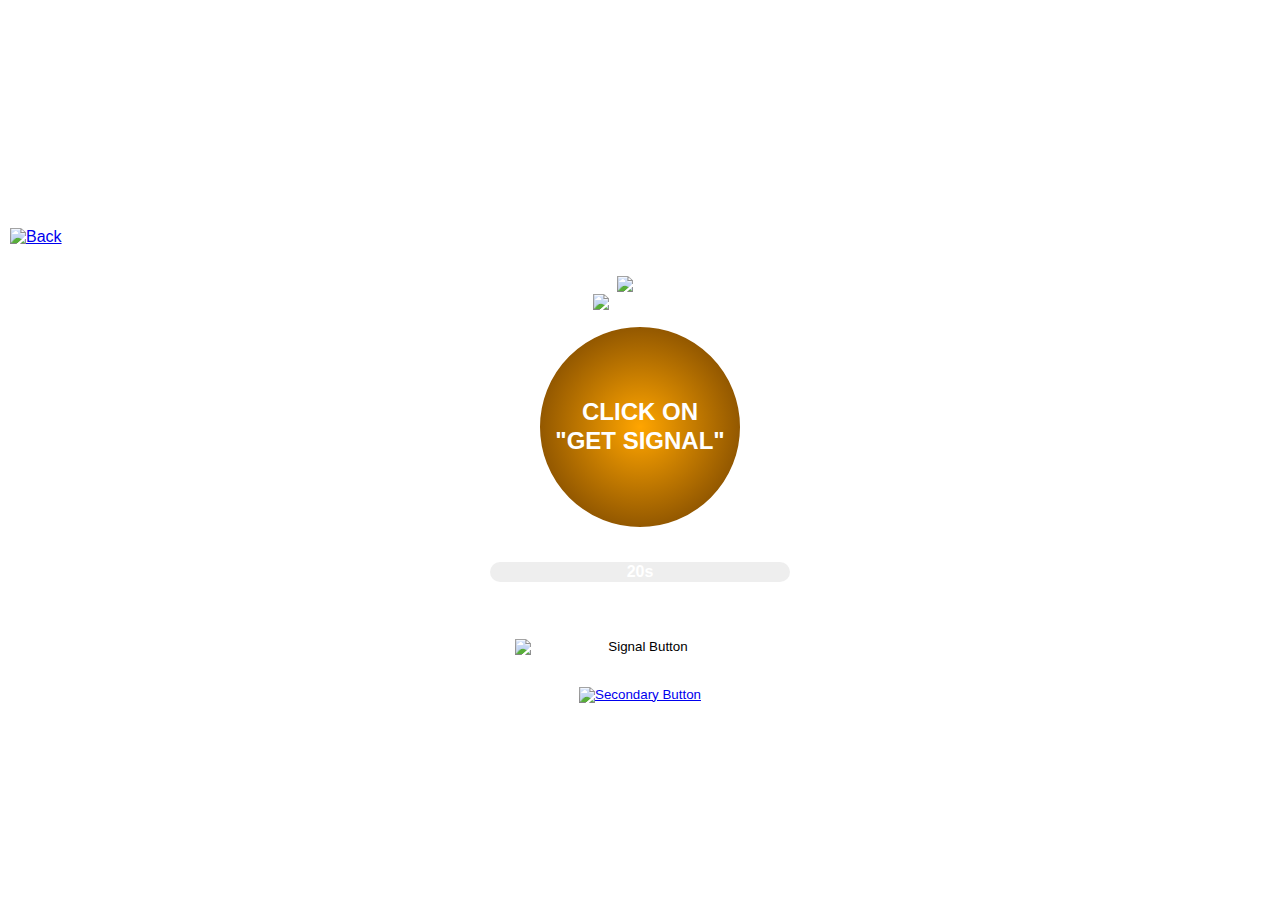
==== avia.html @ b2ad3b2c "Add files via upload" ====
<!DOCTYPE html>
<html lang="en">
<head>
    <meta charset="UTF-8">
    <meta name="viewport" content="width=device-width, initial-scale=1.0">
    <title>MinesAI</title>
    <style>
        body, html {
            margin: 0;
            padding: 0;
            width: 100%;
            height: 100%;
            font-family: Arial, sans-serif;
            background: url('https://telegra.ph/file/ea230ab30595d28cb22d7.png') no-repeat center center fixed;
            background-size: cover;
            overflow: hidden;
            color: white;
            text-align: center;
            display: flex;
            flex-direction: column;
            align-items: center;
            justify-content: center;
            position: relative;
            z-index: 0; /* Основной z-index фона */
        }

        .header {
            display: flex;
            justify-content: space-between;
            align-items: center;
            width: 100%;
            padding: 20px;
            position: relative;
            z-index: 3; /* Находится выше arcImage */
        }

        .header img {
            width: 40px;
            height: 40px;
            margin: 10px;
        }

        .mint img {
            width: 80%;
            margin-top: -70px;
            position: relative;
            z-index: 3; /* Находится выше arcImage */
        }

        .subheader img {
            width: 50%;
            margin-top: -15px;
            margin-bottom: 10px;
            position: relative;
            z-index: 3; /* Находится выше arcImage */
        }

        .circle-container {
            position: relative;
            display: flex;
            flex-direction: column;
            align-items: center;
            margin-bottom: 10px;
            z-index: 4; /* Находится выше arcImage */
        }

        .circle {
            width: 200px;
            height: 200px;
            background: radial-gradient(circle, #ffa500, #663800);
            border-radius: 50%;
            border: 5px solid white;
            display: flex;
            align-items: center;
            justify-content: center;
            color: white;
            font-size: 1.5rem; /* Размер шрифта по умолчанию */
            font-weight: bold;
            margin-bottom: 10px;
            text-align: center;
            line-height: 1.2; /* Установка высоты строки */
            z-index: 4; /* Находится выше arcImage */
        }

        .controls {
            display: flex;
            flex-direction: column;
            align-items: center;
            gap: 5px;
            z-index: 3; /* Находится выше arcImage */
        }

        .controls button {
            background: none;
            border: none;
            padding: 0;
            cursor: pointer;
            z-index: 3; /* Находится выше arcImage */
        }

        #signalButton {
            margin-top: -80px;
            width: 250px;
            height: 250px;
            display: flex;
            align-items: center;
            justify-content: center;
            z-index: 3; /* Находится выше arcImage */
        }

        #signalButton img {
            width: 100%;
            height: auto;
        }

        #here {
            margin-top: -90px;
            width: 220px;
            display: flex;
            align-items: center;
            justify-content: center;
            z-index: 3; /* Находится выше arcImage */
        }

        #here img {
            width: 100%;
            height: auto;
        }

        .timer-container {
            width: 100%;
            max-width: 300px;
            position: relative;
            margin: 20px 0;
            z-index: 3; /* Находится выше arcImage */
        }

        .timer-bar {
            margin-top: -10px;
            width: 100%;
            height: 20px;
            background-color: #dddddd7d;
            border-radius: 10px;
            overflow: hidden;
            position: relative;
            z-index: 3; /* Находится выше arcImage */
        }

        .timer-fill {
            height: 100%;
            background-color: green;
            width: 0;
            transition: width 1s linear;
            z-index: 3; /* Находится выше arcImage */
        }

        .timer-text {
            position: absolute;
            top: 50%;
            left: 50%;
            transform: translate(-50%, -50%);
            color: white;
            font-weight: bold;
            z-index: 3; /* Находится выше arcImage */
        }

        .disabled {
            pointer-events: none;
            opacity: 0.5;
        }

        .arc-container {
            position: absolute;
            top: 50%;
            left: 50%;
            transform: translate(-50%, -50%);
            pointer-events: none;
            z-index: 1; /* Находится ниже всех других элементов */
        }

        .arc {
            width: 290px;
            height: 290px;
            position: absolute;
            top: 0;
            left: 0;
            animation: moveArc 2s ease-in-out forwards;
            opacity: 1;
            z-index: 1; /* Находится ниже всех других элементов */
        }

        @keyframes moveArc {
            0% {
                transform: translate(-300px, 300px);
                opacity: 1;
            }
            50% {
                opacity: 1;
            }
            100% {
                transform: translate(-250px, -290px);
                opacity: 1;
            }
        }
    </style>
</head>
<body>
    <div class="arc-container">
        <img src="https://telegra.ph/file/c405949367a4ba512261c.png" class="arc" id="arcImage" alt="Arc Image">
    </div>
    <div class="header">
        <a href="index.html"><img src="https://telegra.ph/file/4b88b5c11d2bac27e6c4b.png" alt="Back"></a>
    </div>
    <div class="mint">
        <img src="https://telegra.ph/file/d777f30b53c13d0a5e5ca.png" alt="mint">
    </div>
    <div class="subheader">
        <img src="https://telegra.ph/file/eff04243c5ae4f8d036ff.png" alt="Subheader">
    </div>
    <div class="circle-container">
        <div class="circle" id="circleText">CLICK ON <br>"GET SIGNAL"</div>
    </div>
    <div class="timer-container">
        <div class="timer-bar">
            <div class="timer-fill" id="timerFill"></div>
            <div class="timer-text" id="timerText">20s</div>
        </div>
    </div>
    <div class="controls">
        <button id="signalButton">
            <img src="https://telegra.ph/file/e349f8838349c2087ccae.png" alt="Signal Button">
        </button>
        <button id="here">
            <a href="https://1wdgx.com/casino/play/aviator"><img src="https://telegra.ph/file/c96f2e9a7697fa47d673e.png" alt="Secondary Button"></a>
        </button>
    </div>

    <script>
        const circleText = document.getElementById('circleText');
        const signalButton = document.getElementById('signalButton');
        const timerFill = document.getElementById('timerFill');
        const timerText = document.getElementById('timerText');
        const arcImage = document.getElementById('arcImage');

        const texts = ['1.0x', '1.1x', '1.2x', '1.3x', '1.4x', '1.5x', '1.6x', '1.7x', '1.8x', '1.9x', '2.0x', '2.1x', '2.2x', '2.3x', '2.4x', '2.5x', '2.6x', '2.7x', '2.8x', '2.9x', '3.0x', '3.1x', '3.2x', '3.3x', '3.4x', '3.5x'];

        let firstClick = true;

        function startTimer() {
            let timeLeft = 20; // Таймер на 20 секунд
            signalButton.classList.add('disabled'); // Блокировать кнопку

            const interval = setInterval(() => {
                timeLeft--;
                timerFill.style.width = `${(20 - timeLeft) * 5}%`; // Заполняем полоску
                timerText.textContent = `${timeLeft}s`; // Обновляем текст

                if (timeLeft <= 0) {
                    clearInterval(interval);
                    timerFill.style.width = '100%';
                    timerText.textContent = 'Done!';
                    signalButton.classList.remove('disabled'); // Разблокировать кнопку
                }
            }, 1000); // Обновление каждую секунду
        }

        signalButton.addEventListener('click', () => {
            const randomIndex = Math.floor(Math.random() * texts.length);
            circleText.textContent = texts[randomIndex];

            if (firstClick) {
                circleText.style.fontSize = '2.5rem'; // Устанавливаем размер шрифта после первого нажатия
                firstClick = false;
            }

            startTimer(); // Запускаем таймер при нажатии на кнопку
        });
    </script>
</body>
</html>
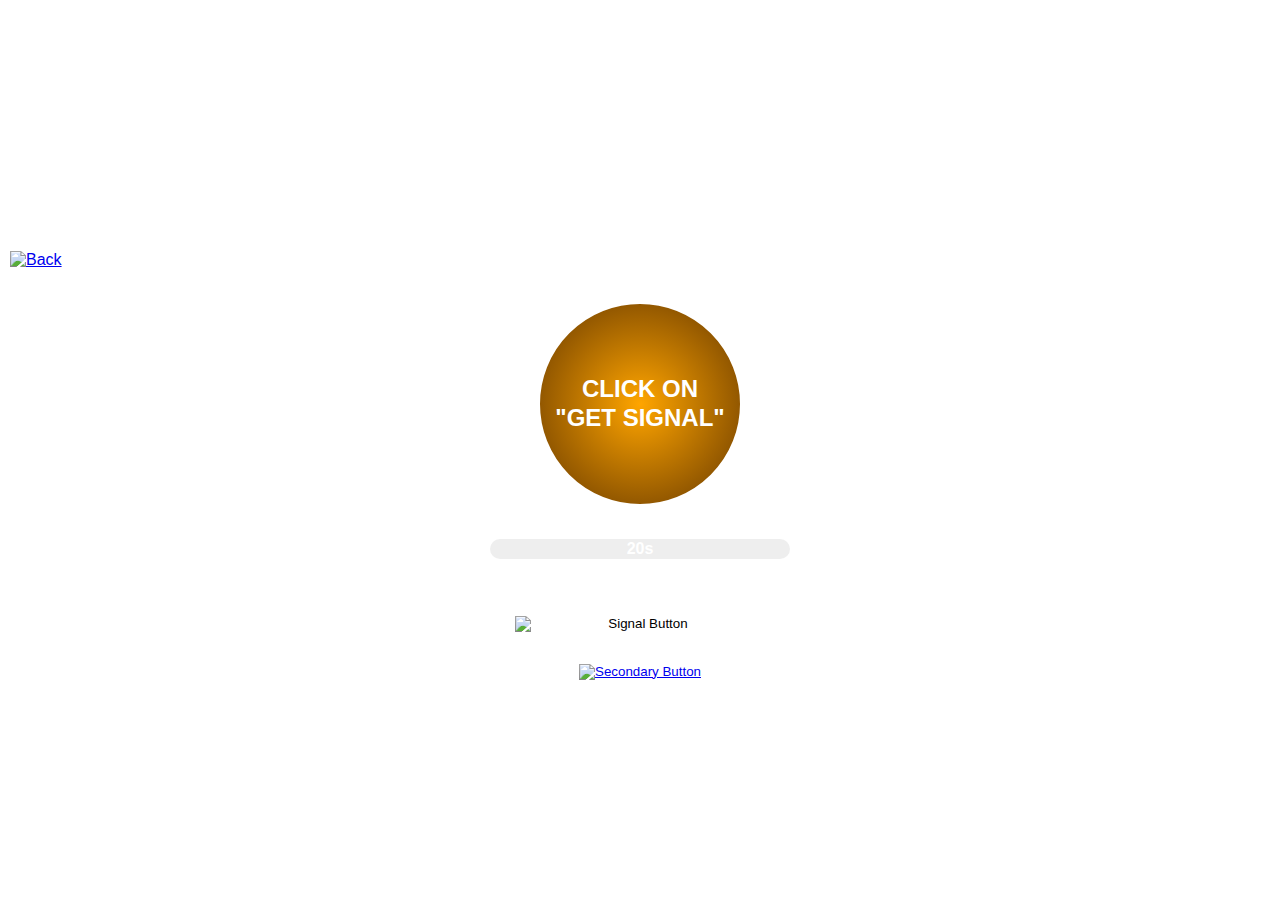
==== commit 128901f2: "Add files via upload" ====
--- a/avia.html
+++ b/avia.html
@@ -11,7 +11,7 @@
             width: 100%;
             height: 100%;
             font-family: Arial, sans-serif;
-            background: url('https://telegra.ph/file/ea230ab30595d28cb22d7.png') no-repeat center center fixed;
+            background: url('https://telegra.ph/file/849b34271c277af8d96e9.png') no-repeat center center fixed;
             background-size: cover;
             overflow: hidden;
             color: white;
@@ -211,12 +211,12 @@
     <div class="header">
         <a href="index.html"><img src="https://telegra.ph/file/4b88b5c11d2bac27e6c4b.png" alt="Back"></a>
     </div>
-    <div class="mint">
+    <!--<div class ="mint">
         <img src="https://telegra.ph/file/d777f30b53c13d0a5e5ca.png" alt="mint">
     </div>
     <div class="subheader">
         <img src="https://telegra.ph/file/eff04243c5ae4f8d036ff.png" alt="Subheader">
-    </div>
+    </div> -->
     <div class="circle-container">
         <div class="circle" id="circleText">CLICK ON <br>"GET SIGNAL"</div>
     </div>
